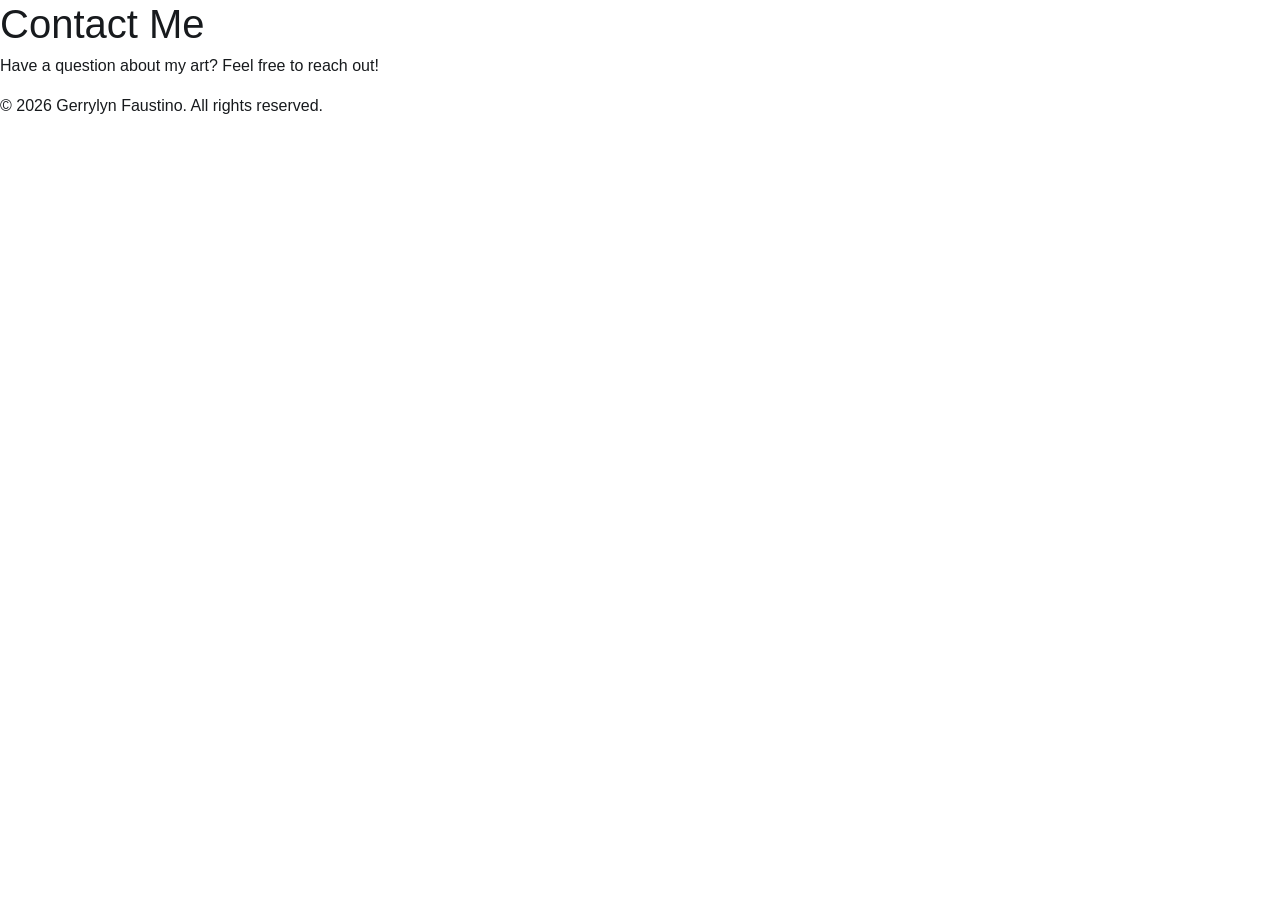
==== contact.html @ 56775116 "Initial project setup with Bootstrap and HTML pages" ====
<!DOCTYPE html>
<html lang="en">
<head>
    <meta charset="UTF-8">
    <meta name="viewport" content="width=device-width, initial-scale=1.0">
    <title>Gerrylyn Faustino — Contact</title>
    <link rel="stylesheet" href="css/bootstrap.min.css">
    <link rel="stylesheet" href="css/style.css">
</head>

<body>
    
    <header>
        <h1>Contact Me</h1>
    </header>

    <main>
        <p>Have a question about my art? Feel free to reach out!</p>
    </main>

    <footer>
        <p>&copy; 2026 Gerrylyn Faustino. All rights reserved.</p>
    </footer>

    <script type="module" src="js/bootstrap.bundle.min.js"></script>


</body>
</html>
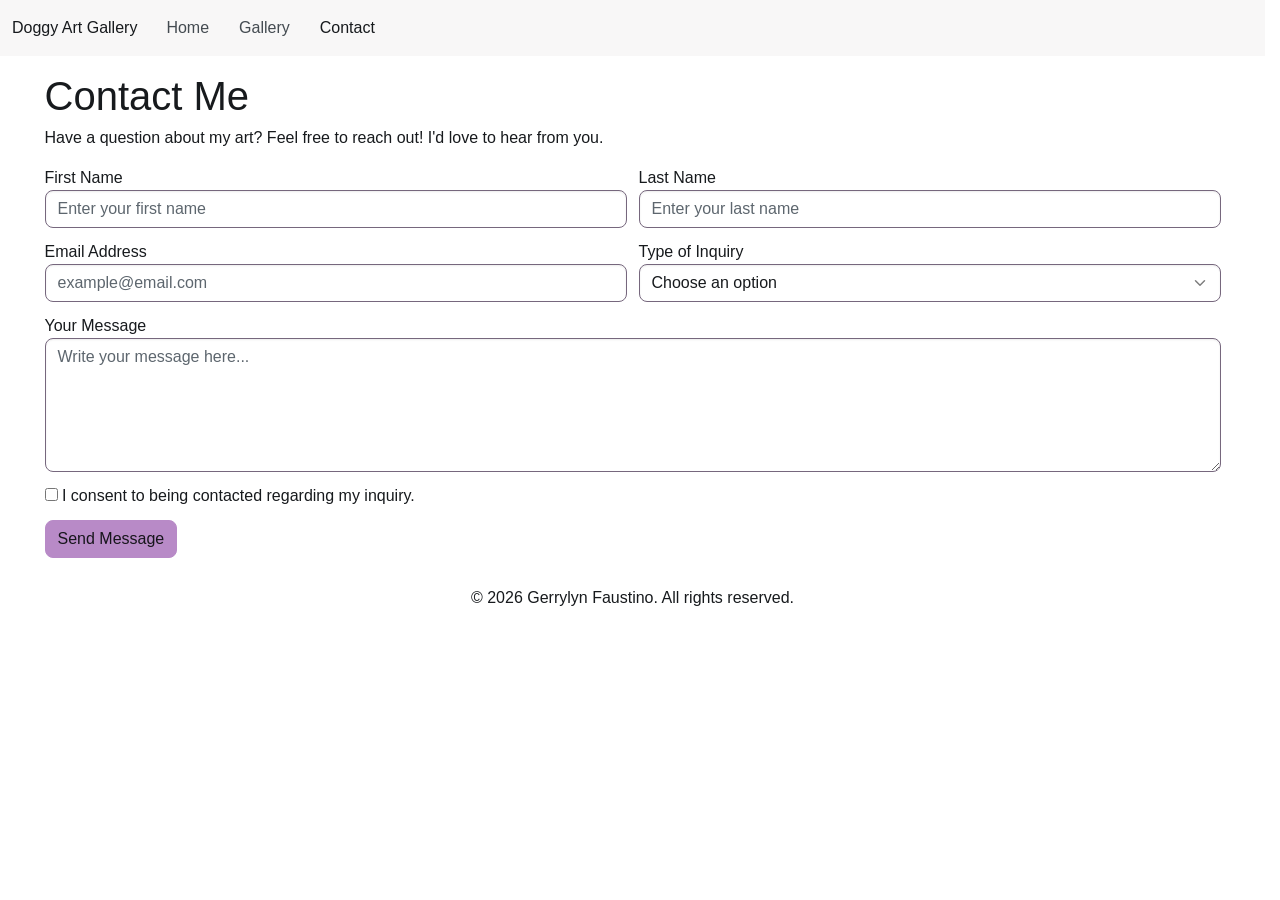
==== commit 7a64c5b7: "Complete contact form and customize website theme" ====
--- a/contact.html
+++ b/contact.html
@@ -1,29 +1,183 @@
 <!DOCTYPE html>
 <html lang="en">
+
 <head>
     <meta charset="UTF-8">
     <meta name="viewport" content="width=device-width, initial-scale=1.0">
-    <title>Gerrylyn Faustino — Contact</title>
+
+    <title>Contact Gerrylyn Faustino - Doggy Art Gallery</title>
+
     <link rel="stylesheet" href="css/bootstrap.min.css">
     <link rel="stylesheet" href="css/style.css">
 </head>
 
 <body>
-    
-    <header>
+
+    <nav class="navbar md:navbar-expand bg-1 fg-2">
+        <div class="container-fluid">
+
+            <a class="navbar-brand" href="index.html">Doggy Art Gallery</a>
+
+            <button
+                class="btn-icon navbar-toggler"
+                type="button"
+                data-bs-toggle="drawer"
+                data-bs-target="#navbarNav"
+                aria-controls="navbarNav"
+                aria-expanded="false"
+                aria-label="Toggle navigation">
+
+                <span class="navbar-toggler-icon" aria-hidden="true"></span>
+            </button>
+
+            <dialog
+                class="drawer drawer-end"
+                id="navbarNav"
+                aria-labelledby="navbarNavLabel">
+
+                <div class="drawer-header">
+                    <h5 class="drawer-title" id="navbarNavLabel">Menu</h5>
+
+                    <button
+                        type="button"
+                        class="btn-close"
+                        data-bs-dismiss="drawer"
+                        aria-label="Close">
+                    </button>
+                </div>
+
+                <div class="drawer-body">
+                    <ul class="navbar-nav">
+                        <li class="nav-item">
+                            <a class="nav-link" href="index.html">Home</a>
+                        </li>
+
+                        <li class="nav-item">
+                            <a class="nav-link" href="index.html#gallery">Gallery</a>
+                        </li>
+
+                        <li class="nav-item">
+                            <a class="nav-link active" aria-current="page" href="contact.html">Contact</a>
+                        </li>
+                    </ul>
+                </div>
+
+            </dialog>
+        </div>
+    </nav>
+
+    <main class="container my-5">
+
         <h1>Contact Me</h1>
-    </header>
+        <p>Have a question about my art? Feel free to reach out! I'd love to hear from you.</p>
 
-    <main>
-        <p>Have a question about my art? Feel free to reach out!</p>
+        <form action="#" method="get">
+
+            <div class="row g-4">
+
+                <div class="col-12 md:col-6">
+                    <label for="firstName">First Name</label>
+
+                    <input
+                        type="text"
+                        class="form-control"
+                        id="firstName"
+                        name="firstName"
+                        placeholder="Enter your first name"
+                        required>
+                </div>
+
+                <div class="col-12 md:col-6">
+                    <label for="lastName">Last Name</label>
+
+                    <input
+                        type="text"
+                        class="form-control"
+                        id="lastName"
+                        name="lastName"
+                        placeholder="Enter your last name"
+                        required>
+                </div>
+
+                <div class="col-12 md:col-6">
+                    <label for="email">Email Address</label>
+
+                    <input
+                        type="email"
+                        class="form-control"
+                        id="email"
+                        name="email"
+                        placeholder="example@email.com"
+                        required>
+                </div>
+
+                <div class="col-12 md:col-6">
+                    <label for="inquiryType">Type of Inquiry</label>
+
+                    <select
+                        class="form-control"
+                        id="inquiryType"
+                        name="inquiryType"
+                        required>
+
+                        <option value="">Choose an option</option>
+                        <option value="artwork">Artwork Questions</option>
+                        <option value="commission">Commission Requests</option>
+                        <option value="general">General Inquiry</option>
+
+                    </select>
+                </div>
+
+                <div class="col-12">
+                    <label for="message">Your Message</label>
+
+                    <textarea
+                        class="form-control"
+                        id="message"
+                        name="message"
+                        rows="5"
+                        placeholder="Write your message here..."
+                        required></textarea>
+                </div>
+
+                <div class="col-12">
+                    <div class="form-check">
+
+                        <input
+                            class="form-check-input"
+                            type="checkbox"
+                            id="consent"
+                            name="consent"
+                            required>
+
+                        <label class="form-check-label" for="consent">I consent to being contacted regarding my inquiry.</label>
+
+                    </div>
+                </div>
+
+                <div class="col-12">
+
+                    <button
+                        type="submit"
+                        class="btn btn-solid theme-primary">
+
+                        Send Message
+                    </button>
+
+                </div>
+            </div>
+        </form>
     </main>
 
-    <footer>
+
+    <footer class="container text-center py-4">
         <p>&copy; 2026 Gerrylyn Faustino. All rights reserved.</p>
     </footer>
 
-    <script type="module" src="js/bootstrap.bundle.min.js"></script>
-
+    <script
+        type="module"
+        src="js/bootstrap.bundle.min.js">
+    </script>
 
 </body>
 </html>
--- a/css/style.css
+++ b/css/style.css
@@ -0,0 +1,19 @@
+:root {
+    --bs-primary: #b88ac7;
+    --bs-primary-rgb: 184, 138, 199;
+    --bs-body-bg: #17151c;
+    --bs-body-color: #f5edf7;
+    --bs-border-color: #76677d;
+}
+
+.btn-solid.theme-primary {
+    background-color: #b88ac7;
+    border-color: #b88ac7;
+    color: #17151c;
+}
+
+.btn-solid.theme-primary:hover {
+    background-color: #d4b2df;
+    border-color: #d4b2df;
+    color: #17151c;
+}
